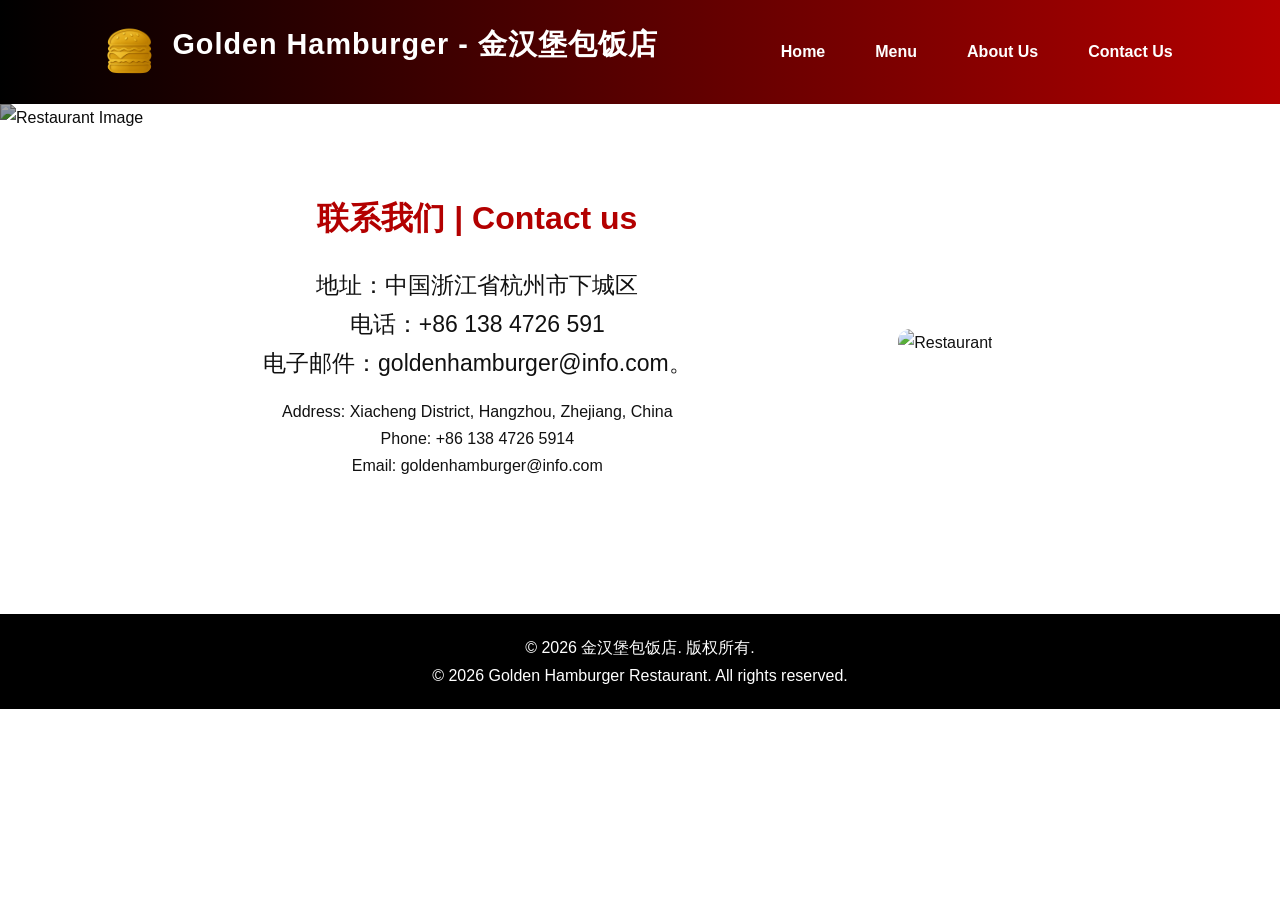
==== contact_us.html @ bceef0be "Add files via upload" ====
<!DOCTYPE html>
<html lang="en">
<head>
    <meta charset="UTF-8">
    <title>Golden Hamburger - Home</title>
    <link rel="stylesheet" href="style.css">
<link rel="icon" type="image/png" href="favicon.png">
</head>
<body>

<header class="main-header">
    <div class="logo-area">
        <img src="favicon.png" alt="Golden Hamburger Logo">
        <h1>Golden Hamburger - 金汉堡包饭店</h1>
    </div>

    <nav class="navbar">
        <a href="index.html">Home</a>
        <a href="menu.html">Menu</a>
        <a href="about_us.html">About Us</a>
        <a href="contact_us.html">Contact Us</a>
        <span class="nav-indicator"></span>
    </nav>
</header><section class="hero">
    <img src="assets/hero.jpg" alt="Restaurant Image">
    <div class="hero-text">
        <h2>金汉堡包饭店 | Golden Hamburger Restaurant<br>Contact Us</h2>
    </div>
</section>
<section class="content">

<div class="about-container">

    <div class="about-text">
        <h2>联系我们 | Contact us</h2>

        <p style="font-size:23px;">
      地址：中国浙江省杭州市下城区<br>
电话：+86 138 4726 591<br>
电子邮件：goldenhamburger@info.com。
        </p>

        <p>
       Address: Xiacheng District, Hangzhou, Zhejiang, China<br>
Phone: +86 138 4726 5914<br>
Email: goldenhamburger@info.com
        </p>
    </div>

    <div class="about-image">
        <img src="assets/restaurant.jpg" alt="Restaurant">
    </div>

</div>
    </section>

<footer>
    <p>© 2026 金汉堡包饭店. 版权所有.<br>© 2026 Golden Hamburger Restaurant. All rights reserved.</p>
</footer>

</body>
</html>
---- style.css ----
/* =======================
   RESET & GLOBAL
======================= */
* {
    margin: 0;
    padding: 0;
    box-sizing: border-box;
}

body {
    font-family: 'Segoe UI', Arial, sans-serif;
    background-color: #ffffff;
    color: #111;
    line-height: 1.7;
}

/* =======================
   HEADER
======================= */
header {
    background: linear-gradient(90deg, #000000, #b30000);
    color: white;
    padding: 30px 20px;
    text-align: center;
}

header h1 {
    font-size: 2.5rem;
    margin-bottom: 15px;
    letter-spacing: 2px;
}

/* NAV */
nav {
    display: flex;
    justify-content: center;
    flex-wrap: wrap;
    gap: 15px;
}

nav a {
    text-decoration: none;
    color: white;
    font-weight: bold;
    padding: 8px 16px;
    border-radius: 6px;
    transition: 0.3s ease;
}

nav a:hover {
    background-color: #ff1a1a;
}

/* =======================
   HERO
======================= */
.hero {
    position: relative;
    overflow: hidden;
}

.hero img {
    width: 100%;
    height: 420px;
    object-fit: cover;
    filter: brightness(65%);
}

/* HERO TEXT FIXED */
.hero-text {
    position: absolute;
    bottom: 40px;
    left: 50%;
    transform: translateX(-50%);
    color: #ffd700;
    text-align: center;
    background: rgba(0,0,0,0.6);
    padding: 15px 30px;
    border-radius: 10px;
    max-width: 90%;
}

.hero-text h2 {
    font-size: 1.8rem;
}

/* =======================
   CONTENT
======================= */
.content {
    padding: 60px 15%;
    text-align: center;
}

.content h2 {
    font-size: 2rem;
    margin-bottom: 20px;
    color: #b30000;
}

.content p {
    margin-bottom: 15px;
}

/* =======================
   MENU
======================= */
.menu-section {
    padding: 60px 10%;
}

.menu-section h2 {
    text-align: center;
    margin-bottom: 40px;
    font-size: 2rem;
    color: #b30000;
}

.menu-grid {
    display: grid;
    grid-template-columns: repeat(auto-fit, minmax(230px, 1fr));
    gap: 25px;
}

.menu-item {
    background: #fff;
    border-radius: 12px;
    overflow: hidden;
    box-shadow: 0 6px 18px rgba(0,0,0,0.08);
    transition: 0.3s ease;
    padding-bottom: 15px;
}

.menu-item:hover {
    transform: translateY(-6px);
}

.menu-item img {
    width: 100%;
    height: 180px;
    object-fit: cover;
}

.menu-item h3 {
    padding: 15px 10px 5px 10px;
    font-size: 1.1rem;
    text-align: center;
}

/* =======================
   FORM
======================= */
form {
    margin-top: 30px;
}

form input,
form textarea {
    width: 100%;
    max-width: 500px;
    padding: 12px;
    margin: 12px auto;
    display: block;
    border-radius: 8px;
    border: 1px solid #ccc;
}

form textarea {
    min-height: 120px;
    resize: vertical;
}

form button {
    margin-top: 10px;
    padding: 12px 30px;
    background-color: #b30000;
    color: white;
    border: none;
    border-radius: 8px;
    cursor: pointer;
    font-weight: bold;
    transition: 0.3s ease;
}

form button:hover {
    background-color: #ff1a1a;
}

/* =======================
   FOOTER
======================= */
footer {
    background-color: #000;
    color: white;
    text-align: center;
    padding: 20px;
    margin-top: 60px;
}

/* =======================
   RESPONSIVE FIX
======================= */
@media (max-width: 768px) {
    .content {
        padding: 40px 8%;
    }

    header h1 {
        font-size: 2rem;
    }

    .hero img {
        height: 300px;
    }

    .hero-text h2 {
        font-size: 1.3rem;
    }
}
/* =======================
   NAVBAR UPGRADE
======================= */

nav {
    display: flex;
    justify-content: center;
    gap: 30px;
    position: relative;
}

nav a {
    position: relative;
    text-decoration: none;
    color: white;
    font-weight: bold;
    padding: 8px 5px;
    font-size: 1rem;
    transition: 0.3s ease;
}

/* Garis animasi */
nav a::after {
    content: "";
    position: absolute;
    left: 0;
    bottom: -5px;
    width: 0%;
    height: 3px;
    background-color: #ff1a1a;
    transition: width 0.3s ease;
}

/* Saat hover */
nav a:hover::after {
    width: 100%;
}

/* Hover text effect */
nav a:hover {
    color: #ff4d4d;
}
nav a::after {
    content: "";
    position: absolute;
    left: 50%;
    bottom: -5px;
    width: 0%;
    height: 3px;
    background-color: #ff1a1a;
    transition: 0.3s ease;
    transform: translateX(-50%);
}

nav a:hover::after {
    width: 100%;
}
/* =======================
   NAVBAR SLIDING INDICATOR
======================= */

.navbar {
    position: relative;
    display: flex;
    justify-content: center;
    gap: 40px;
}

.navbar a {
    text-decoration: none;
    color: white;
    font-weight: bold;
    padding: 10px 5px;
    position: relative;
    transition: 0.3s ease;
}

.navbar a:hover {
    color: #ff4d4d;
}

/* Garis merah */
.nav-indicator {
    position: absolute;
    bottom: -5px;
    height: 3px;
    background-color: #ff1a1a;
    transition: all 0.35s ease;
}
/* =======================
   HEADER FLEX LAYOUT
======================= */

.main-header {
    display: flex;
    justify-content: space-between;
    align-items: center;
    padding: 20px 8%;
    background: linear-gradient(90deg, #000000, #b30000);
    color: white;
    flex-wrap: wrap;
}

/* Logo + Title */
.logo-area {
    display: flex;
    align-items: center;
    gap: 15px;
}

.logo-area img {
    width: 55px;       /* ukuran logo */
    height: 55px;
    object-fit: cover;
    border-radius: 50%; /* kalau mau bulat */
}

.logo-area h1 {
    font-size: 1.8rem;
    letter-spacing: 1px;

}
.about-container{
    display: flex;
    align-items: center;
    gap: 40px;
}

.about-text{
    flex: 2;
}

.about-image{
    flex: 1;
}

.about-image img{
    width: 100%;
    border-radius: 12px;
}

/* card khusus signature */
.signature-menu {
    background: #fff;
    border-radius: 12px;
    overflow: hidden;
    box-shadow: 0 6px 18px rgba(0,0,0,0.08);
    transition: 0.3s ease;
    padding-bottom: 15px;

    grid-column: span 2; /* bikin lebih besar */
}

.signature-menu:hover {
    transform: translateY(-6px);
}

.signature-menu img {
    width: 100%;
    height: 250px; /* gambar lebih tinggi */
    object-fit: cover;
}

.signature-menu h3 {
    padding: 20px 10px 10px 10px;
    font-size: 1.4rem; /* teks lebih besar */
    text-align: center;
}
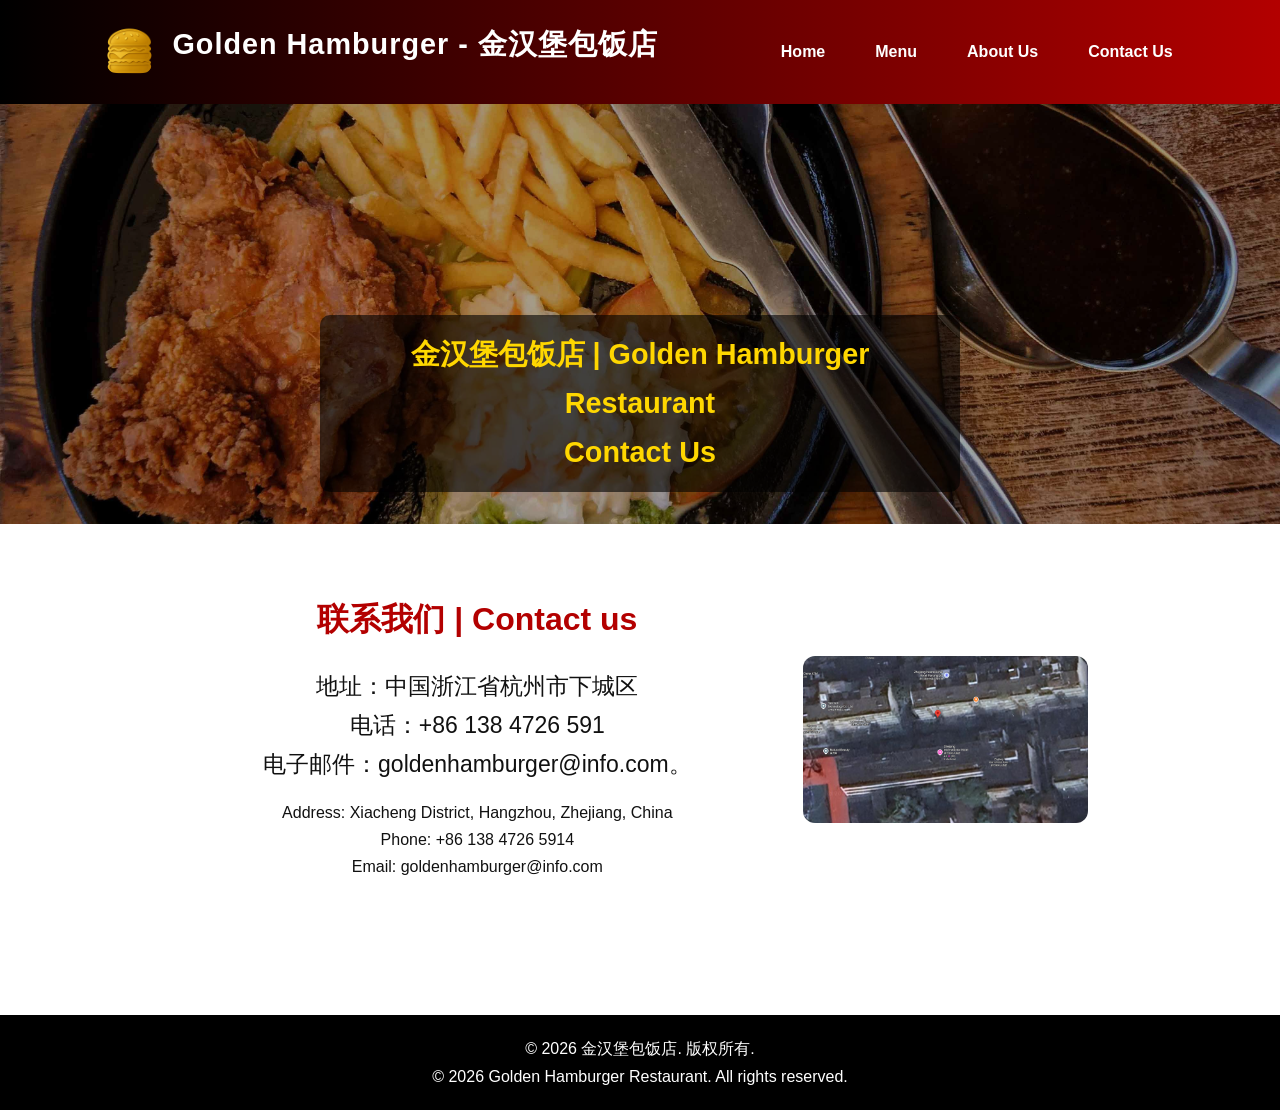
==== commit 77388ae5: "Change title to 'Golden Hamburger - Contact Us'" ====
--- a/contact_us.html
+++ b/contact_us.html
@@ -2,7 +2,7 @@
 <html lang="en">
 <head>
     <meta charset="UTF-8">
-    <title>Golden Hamburger - Home</title>
+    <title>Golden Hamburger - Contact Us</title>
     <link rel="stylesheet" href="style.css">
 <link rel="icon" type="image/png" href="favicon.png">
 </head>
@@ -59,4 +59,4 @@
 </footer>
 
 </body>
-</html>+</html>
